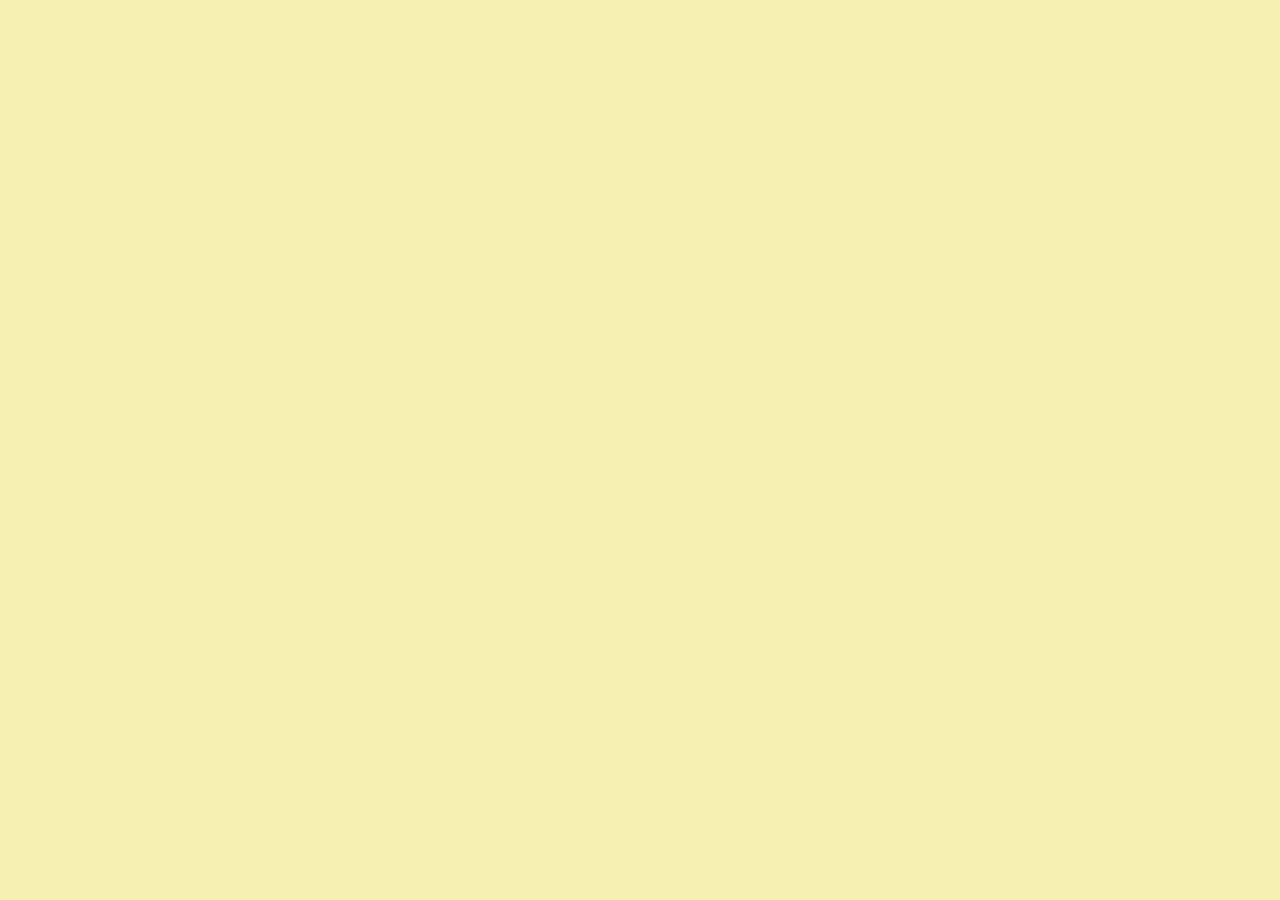
==== index.html @ 088b9d23 "html and css pages created" ====
<!DOCTYPE html>
<html lang="en">
  <head>
    <meta charset="UTF-8" />
    <meta http-equiv="X-UA-Compatible" content="IE=edge" />
    <meta name="viewport" content="width=device-width, initial-scale=1.0" />
    <title>Document</title>
    <link rel="stylesheet" href="src/style.css" />
  </head>
  <body></body>
</html>
---- src/style.css ----
body {
  background-color: rgb(247, 240, 181);
}
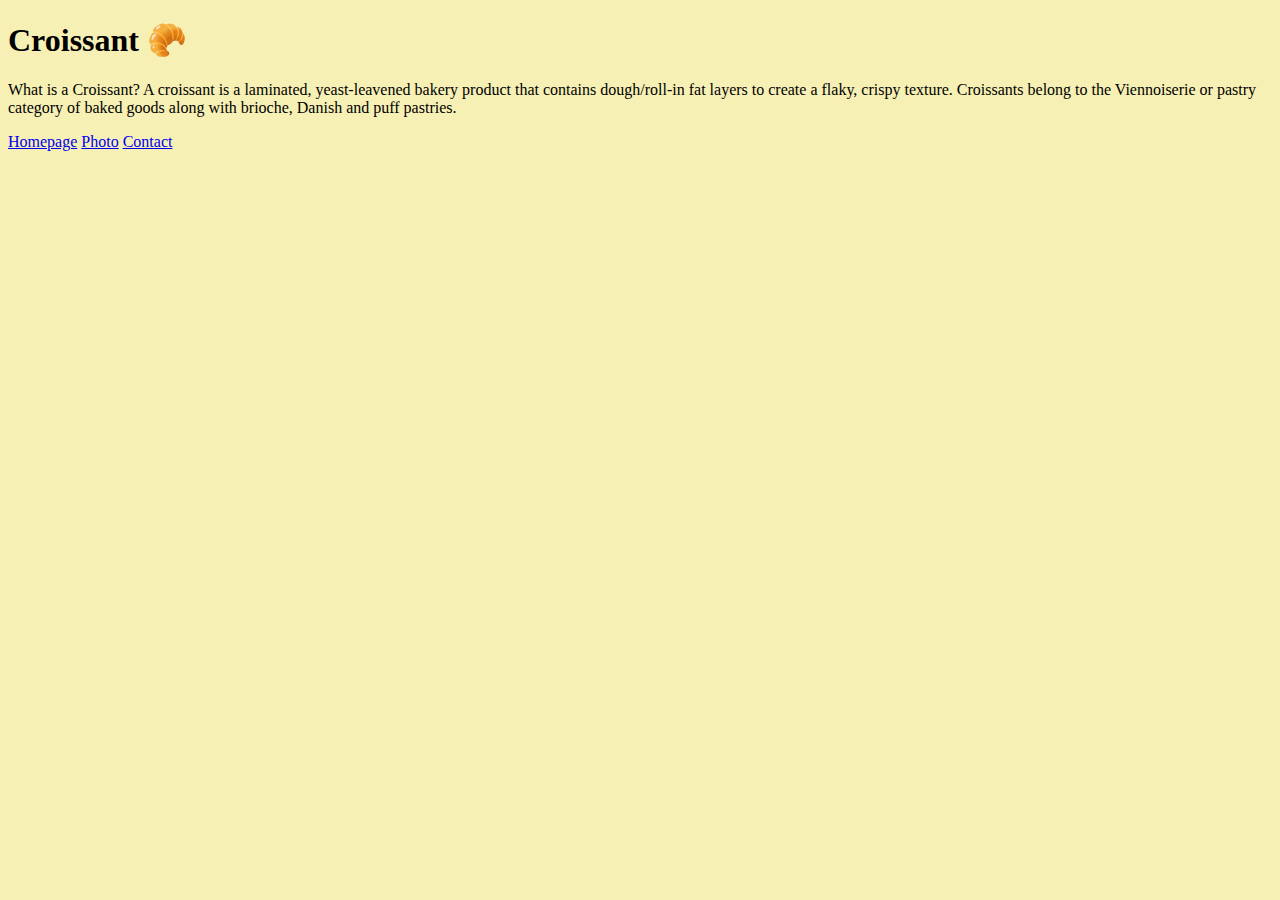
==== commit 11d01e3b: "laid out brief index content" ====
--- a/index.html
+++ b/index.html
@@ -7,5 +7,16 @@
     <title>Document</title>
     <link rel="stylesheet" href="src/style.css" />
   </head>
-  <body></body>
+  <body>
+    <h1>Croissant 🥐</h1>
+    <p>
+      What is a Croissant? A croissant is a laminated, yeast-leavened bakery
+      product that contains dough/roll-in fat layers to create a flaky, crispy
+      texture. Croissants belong to the Viennoiserie or pastry category of baked
+      goods along with brioche, Danish and puff pastries.
+    </p>
+    <a href="index.html">Homepage</a>
+    <a href="photo.html">Photo</a>
+    <a href="contact.html">Contact</a>
+  </body>
 </html>
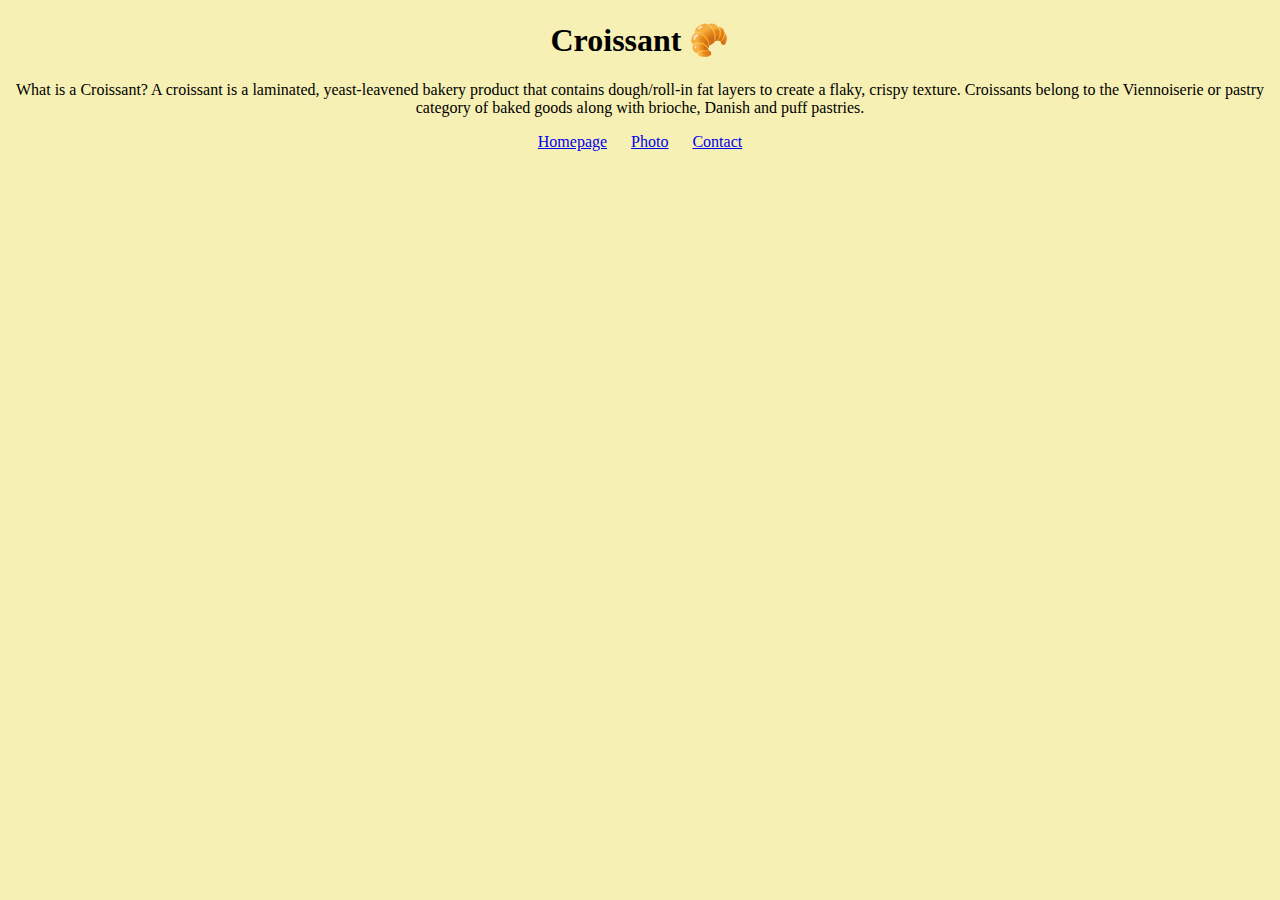
==== commit 5b66a74d: "added styling" ====
--- a/index.html
+++ b/index.html
@@ -8,15 +8,17 @@
     <link rel="stylesheet" href="src/style.css" />
   </head>
   <body>
-    <h1>Croissant 🥐</h1>
-    <p>
+    <h1 class="center-align">Croissant 🥐</h1>
+    <p class="center-align">
       What is a Croissant? A croissant is a laminated, yeast-leavened bakery
       product that contains dough/roll-in fat layers to create a flaky, crispy
       texture. Croissants belong to the Viennoiserie or pastry category of baked
       goods along with brioche, Danish and puff pastries.
     </p>
-    <a href="index.html">Homepage</a>
-    <a href="photo.html">Photo</a>
-    <a href="contact.html">Contact</a>
+    <div class="center-align">
+      <a href="index.html">Homepage</a>
+      <a href="photo.html">Photo</a>
+      <a href="contact.html">Contact</a>
+    </div>
   </body>
 </html>
--- a/src/style.css
+++ b/src/style.css
@@ -1,3 +1,16 @@
 body {
   background-color: rgb(247, 240, 181);
 }
+
+a {
+  margin: 10px;
+}
+
+img {
+  width: 100%;
+  margin: 20px;
+}
+
+.center-align {
+  text-align: center;
+}
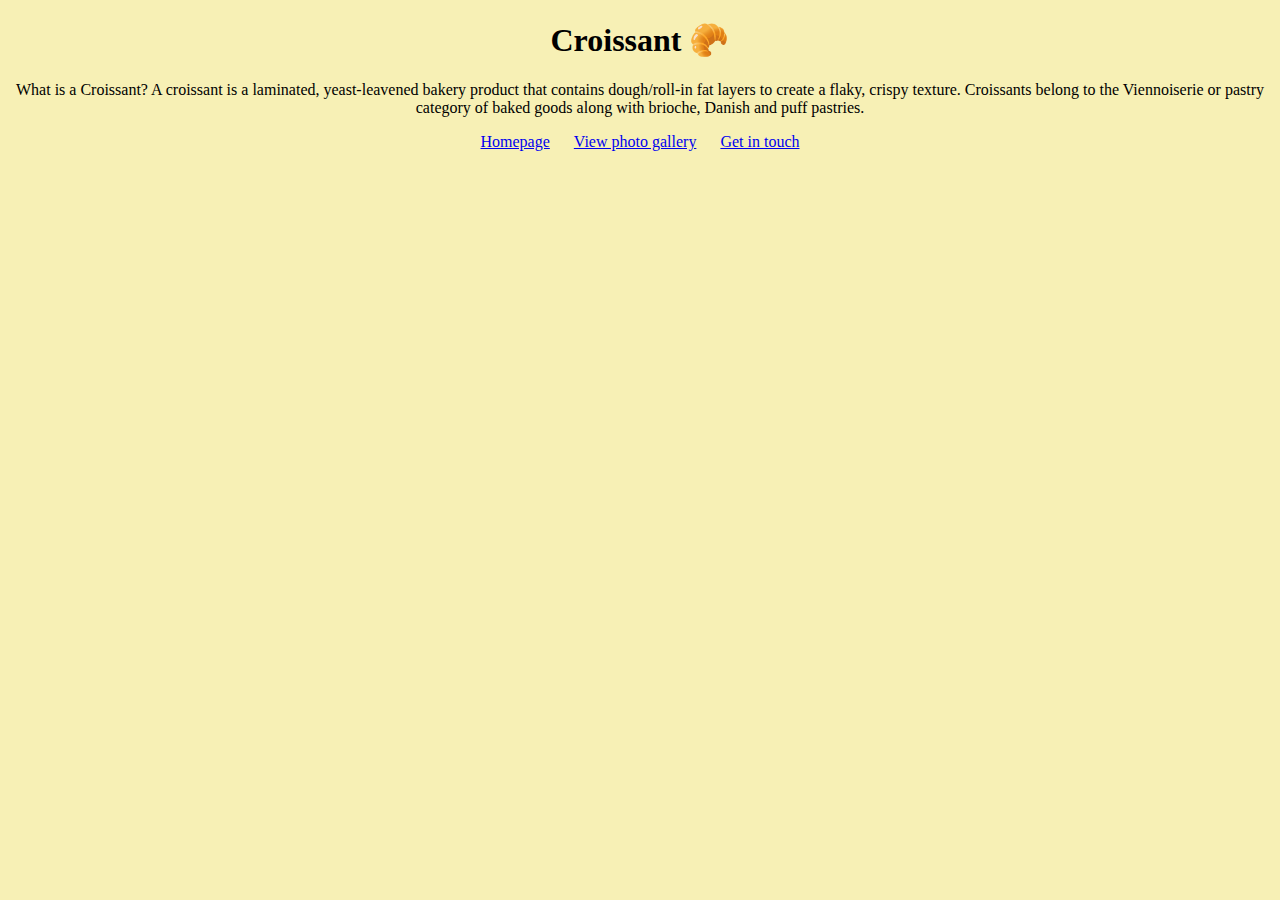
==== commit ac1c9e17: "SEO" ====
--- a/index.html
+++ b/index.html
@@ -3,8 +3,12 @@
   <head>
     <meta charset="UTF-8" />
     <meta http-equiv="X-UA-Compatible" content="IE=edge" />
-    <meta name="viewport" content="width=device-width, initial-scale=1.0" />
-    <title>Document</title>
+    <meta
+      name="descriptiom"
+      content="What is a Croissant? roissants belong to the Viennoiserie or pastry category of baked
+      goods along with brioche, Danish and puff pastries."
+    />
+    <title>Croissant: What is a Croissant?</title>
     <link rel="stylesheet" href="src/style.css" />
   </head>
   <body>
@@ -17,8 +21,8 @@
     </p>
     <div class="center-align">
       <a href="index.html">Homepage</a>
-      <a href="photo.html">Photo</a>
-      <a href="contact.html">Contact</a>
+      <a href="photo.html">View photo gallery</a>
+      <a href="contact.html">Get in touch</a>
     </div>
   </body>
 </html>
